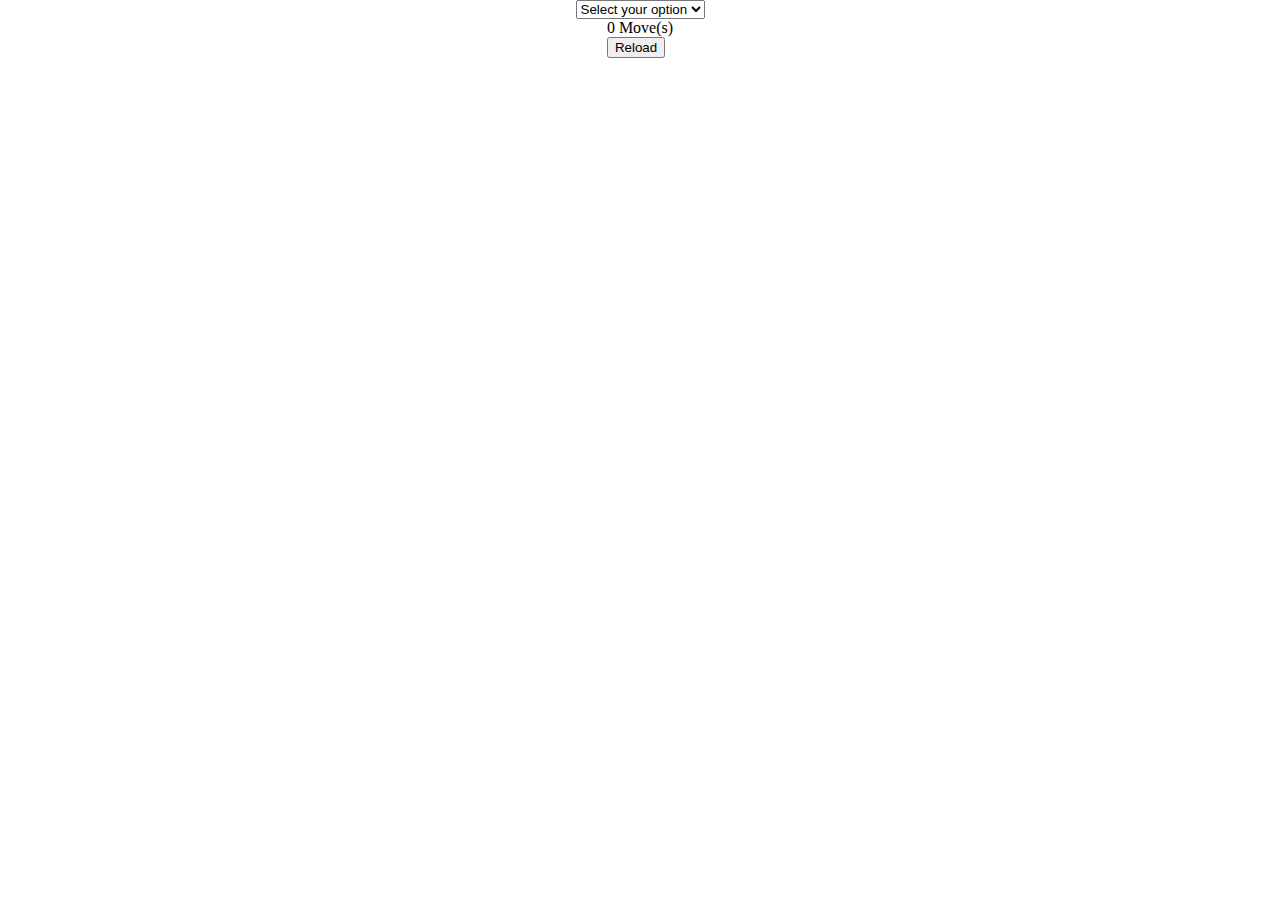
==== test2/index.html @ e60e6f92 "Add files via upload" ====
<!doctype html>
<html lang="en">
<head>
    <meta charset="utf-8">
    <meta name="viewport" content="width=device-width, initial-scale=1">
    <link rel="stylesheet" href="css/app.css">
</head>
<body>
    <div class="container">
        <select id="ddValue" onchange="gridSelected()">
            <option value="" disabled selected>Select your option</option>
            <option value="2">2X2</option>
            <option value="4">4X4</option>
            <option value="6">6X6</option>
            <option value="8">8X8</option>
            <option value="10">10X10</option>
        </select>
        <section class="score-panel">
            <span class="moves">0</span> Move(s)
            <div class="restart" onclick=startGame()>
                <button>Reload</button>
            </div>
        </section>
        <ul class="deck" id="card-deck">
        </ul>
        <div id="popup1" class="overlay">
            <div class="popup">
                <h2>Congratulations</h2>
                <a class="close" href=#>×</a>
                <div class="content-1">
                    Congratulations you're a winner
                </div>
                <div class="content-2">
                    <p>You made
                        <span id=finalMove> </span> moves
                    </p>
                </div>
            </div>
        </div>
    </div>
</body>
<script src="js/app.js"></script>
</html>
---- test2/css/app.css ----
html,
body {
	width: 100%;
	height: 100%;
	margin: 0;
	padding: 0;
}

body {
	background: #ffffff;
	font-size: 16px;
}

.container {
	display: flex;
	justify-content: center;
	align-items: center;
	flex-direction: column;
}
.deck {
	width: 100%;
	display: flex;
	flex-wrap: wrap;
	align-items: center;
	margin: 0 0 3em;
}

.deck .card {
	height: 4rem;
	margin: 10px 10px;
	background: #141214;;
	color: #141214;
	cursor: pointer;
	display: flex;
	justify-content: center;
	align-items: center;
	border: 2px solid #141214;
}

.deck .card.open {
    background: #fff;
	cursor: default;
}

.deck .card.show {
	font-size: 33px;
}

.deck .card.match {
	cursor: default;
	background: green;
	font-size: 33px;
	
}
.deck .card.unmatched {
	
	background: red;
}

.deck .card.disabled {
	pointer-events: none;
	opacity: 0.9;
}
.overlay {
	position: fixed;
	top: 0;
	bottom: 0;
	left: 0;
	right: 0;
	background: rgba(0, 0, 0, 0.7);
	visibility: hidden;
	opacity: 0;
}

.overlay:target {
	visibility: visible;
	opacity: 1;
}
  
.popup {
	margin: 70px auto;
	padding: 20px;
	background: #ffffff;
	border-radius: 5px;
	width: 85%;
	position: relative;
}
  
.popup h2 {
	margin-top: 0;
	color: #333;
}

.popup .close {
	position: absolute;
	top: 20px;
	right: 30px;
	font-size: 30px;
	font-weight: bold;
	text-decoration: none;
	color: #333;
}

.popup .close:hover {
	color: #E5F720;
}

.popup .content-1,
.content-2 {
	max-height: 30%;
	overflow: auto;
	text-align: center;
}

.show {
	visibility: visible !important;
	opacity: 100 !important;
}

#starRating li {
	display: inline-block;
}

#play-again {
	background-color: #141214;
	padding: 0.7rem 1rem;
	font-size: 1.1rem;
	display: block;
	margin: 0 auto;
	width: 50%;
	color: #ffffff;
	border-radius: 5px;
}
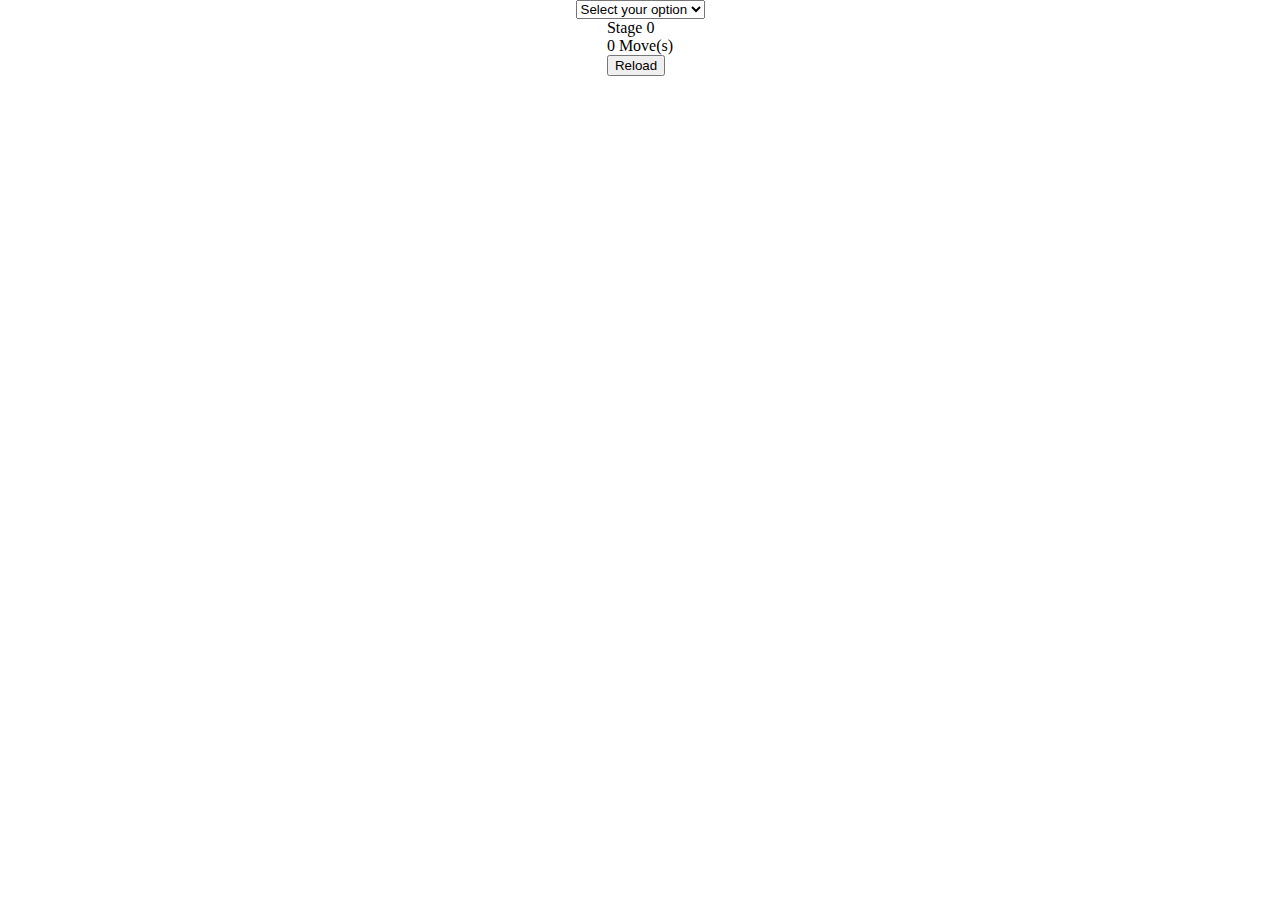
==== commit 00fa9102: "Update index.html" ====
--- a/test2/index.html
+++ b/test2/index.html
@@ -6,7 +6,7 @@
     <link rel="stylesheet" href="css/app.css">
 </head>
 <body>
-    <div class="container">
+    <div class="container" id="container">
         <select id="ddValue" onchange="gridSelected()">
             <option value="" disabled selected>Select your option</option>
             <option value="2">2X2</option>
@@ -16,6 +16,10 @@
             <option value="10">10X10</option>
         </select>
         <section class="score-panel">
+            <div>
+                Stage <span class="stage">0</span>
+            </div>
+            
             <span class="moves">0</span> Move(s)
             <div class="restart" onclick=startGame()>
                 <button>Reload</button>
@@ -40,4 +44,4 @@
     </div>
 </body>
 <script src="js/app.js"></script>
-</html>+</html>
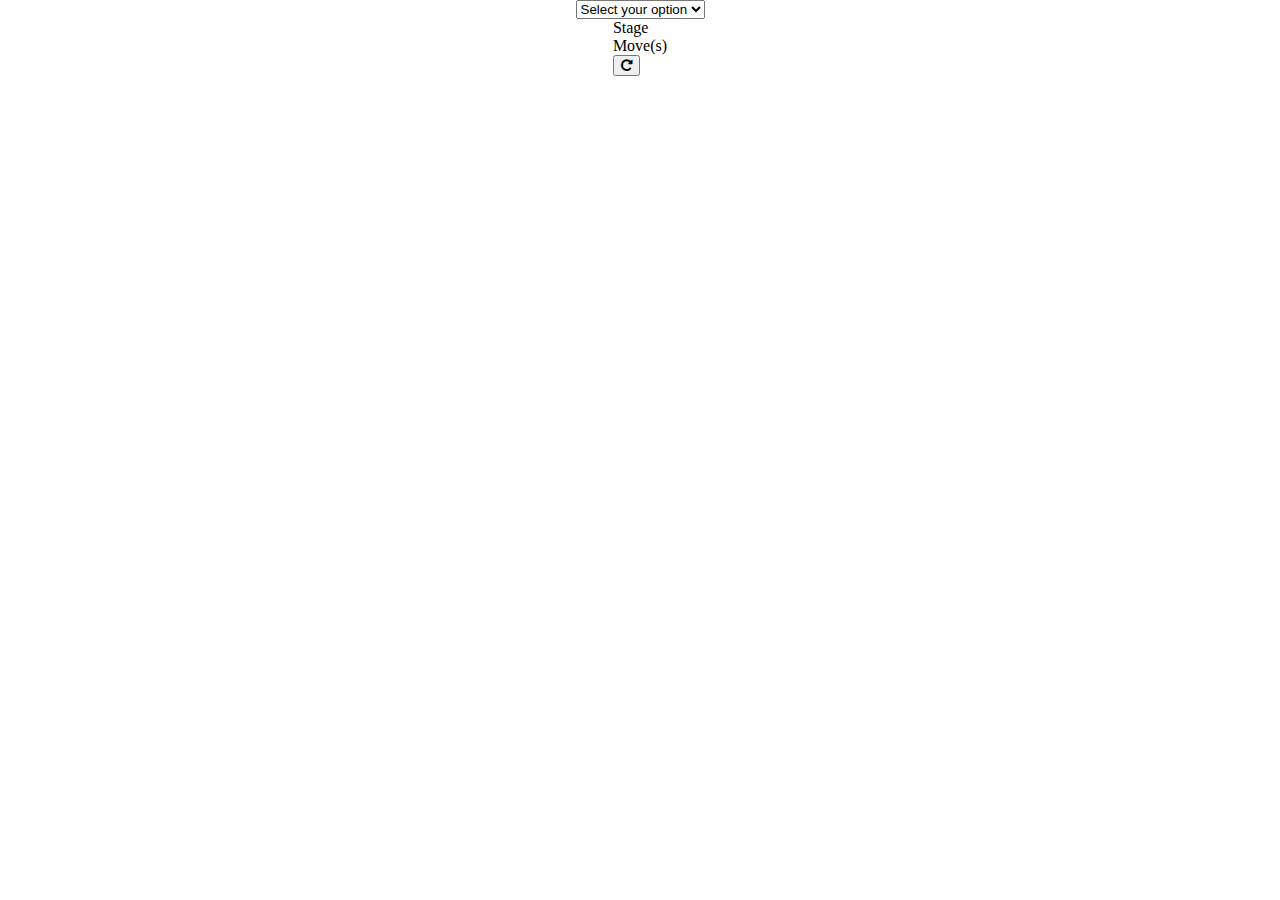
==== commit 731b3b0e: "Update index.html" ====
--- a/test2/index.html
+++ b/test2/index.html
@@ -3,11 +3,12 @@
 <head>
     <meta charset="utf-8">
     <meta name="viewport" content="width=device-width, initial-scale=1">
+    <link rel="stylesheet" href="https://maxcdn.bootstrapcdn.com/font-awesome/4.6.1/css/font-awesome.min.css">
     <link rel="stylesheet" href="css/app.css">
 </head>
 <body>
     <div class="container" id="container">
-        <select id="ddValue" onchange="gridSelected()">
+        <select id="ddValue" onchange="gridSelected(event)">
             <option value="" disabled selected>Select your option</option>
             <option value="2">2X2</option>
             <option value="4">4X4</option>
@@ -21,8 +22,8 @@
             </div>
             
             <span class="moves">0</span> Move(s)
-            <div class="restart" onclick=startGame()>
-                <button>Reload</button>
+            <div class="restart" onclick=reloadGame()>
+                <button><i class="fa fa-repeat"></i></button>
             </div>
         </section>
         <ul class="deck" id="card-deck">
--- a/test2/css/app.css
+++ b/test2/css/app.css
@@ -7,7 +7,6 @@
 }
 
 body {
-	background: #ffffff;
 	font-size: 16px;
 }
 
@@ -18,15 +17,16 @@
 	flex-direction: column;
 }
 .deck {
-	width: 100%;
-	display: flex;
+	width: 500px;
 	flex-wrap: wrap;
 	align-items: center;
-	margin: 0 0 3em;
+    background-color: #ccc;
+    padding: 1rem;
+    display:none;
 }
 
+
 .deck .card {
-	height: 4rem;
 	margin: 10px 10px;
 	background: #141214;;
 	color: #141214;
@@ -35,25 +35,24 @@
 	justify-content: center;
 	align-items: center;
 	border: 2px solid #141214;
+    border-radius:10px;
+    box-shadow: 5px 2px 20px 0 rgba(46, 61, 73, 0.5);
 }
 
 .deck .card.open {
     background: #fff;
 	cursor: default;
+    animation-name: flipInY;
+    -webkit-backface-visibility: visible !important;
+	backface-visibility: visible !important;
+	animation-duration: .75s;
 }
-
-.deck .card.show {
-	font-size: 33px;
-}
-
 .deck .card.match {
 	cursor: default;
 	background: green;
-	font-size: 33px;
 	
 }
 .deck .card.unmatched {
-	
 	background: red;
 }
 
@@ -117,19 +116,32 @@
 	opacity: 100 !important;
 }
 
-#starRating li {
-	display: inline-block;
-}
 
-#play-again {
-	background-color: #141214;
-	padding: 0.7rem 1rem;
-	font-size: 1.1rem;
-	display: block;
-	margin: 0 auto;
-	width: 50%;
-	color: #ffffff;
-	border-radius: 5px;
+/* animations */
+@keyframes flipInY {
+	from {
+		transform: perspective(400px) rotate3d(0, 1, 0, 90deg);
+		animation-timing-function: ease-in;
+		opacity: 0;
+	}
+
+	40% {
+		transform: perspective(400px) rotate3d(0, 1, 0, -20deg);
+		animation-timing-function: ease-in;
+	}
+
+	60% {
+		transform: perspective(400px) rotate3d(0, 1, 0, 10deg);
+		opacity: 1;
+	}
+
+	80% {
+		transform: perspective(400px) rotate3d(0, 1, 0, -5deg);
+	}
+
+	to {
+		transform: perspective(400px);
+	}
 }
 
 
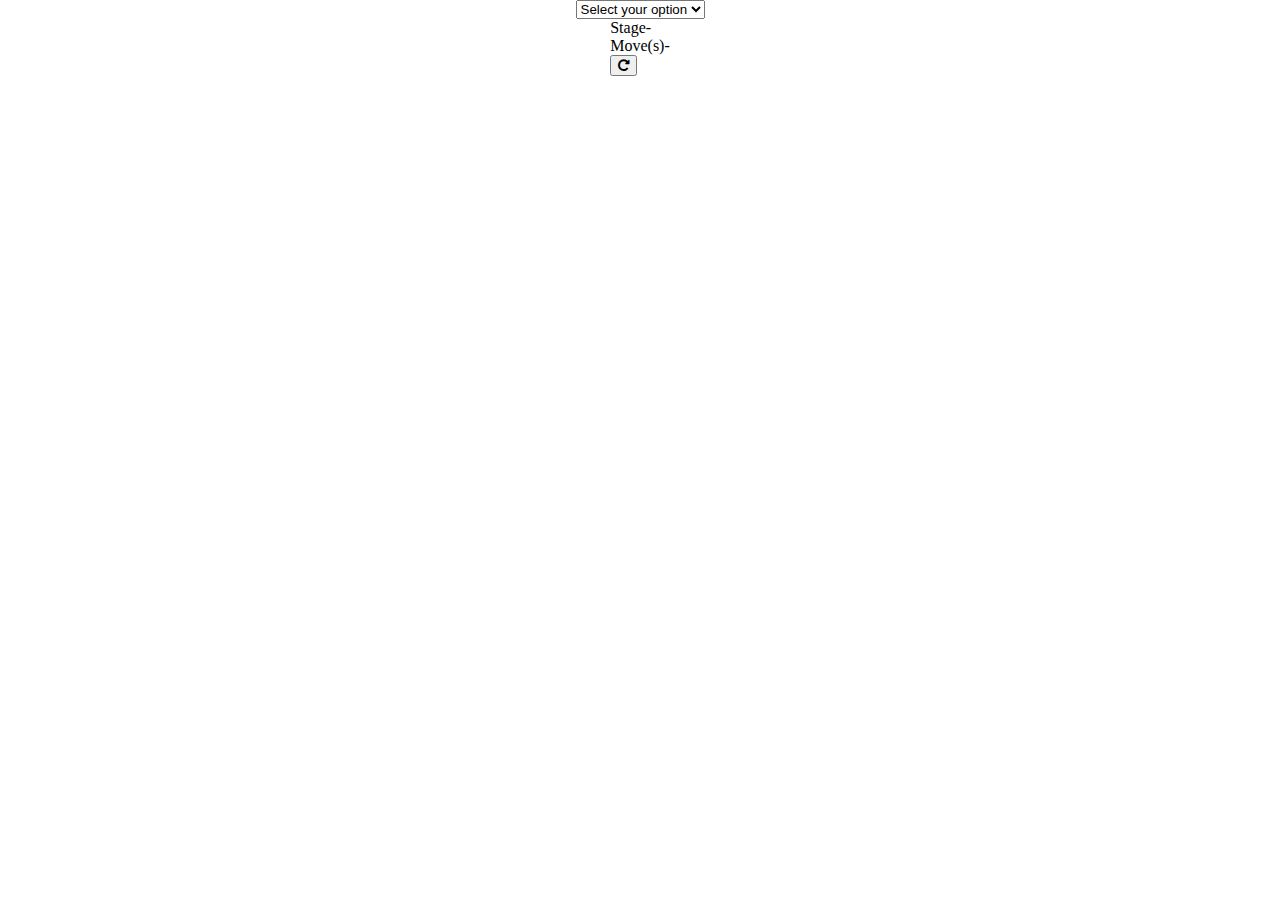
==== commit 85a27df5: "Update index.html" ====
--- a/test2/index.html
+++ b/test2/index.html
@@ -8,6 +8,7 @@
 </head>
 <body>
     <div class="container" id="container">
+        <div class="select">
         <select id="ddValue" onchange="gridSelected(event)">
             <option value="" disabled selected>Select your option</option>
             <option value="2">2X2</option>
@@ -16,12 +17,13 @@
             <option value="8">8X8</option>
             <option value="10">10X10</option>
         </select>
+        </div>
         <section class="score-panel">
             <div>
-                Stage <span class="stage">0</span>
+                Stage- <span class="stage">0</span>
             </div>
             
-            <span class="moves">0</span> Move(s)
+             Move(s)- <span class="moves">0</span>
             <div class="restart" onclick=reloadGame()>
                 <button><i class="fa fa-repeat"></i></button>
             </div>
